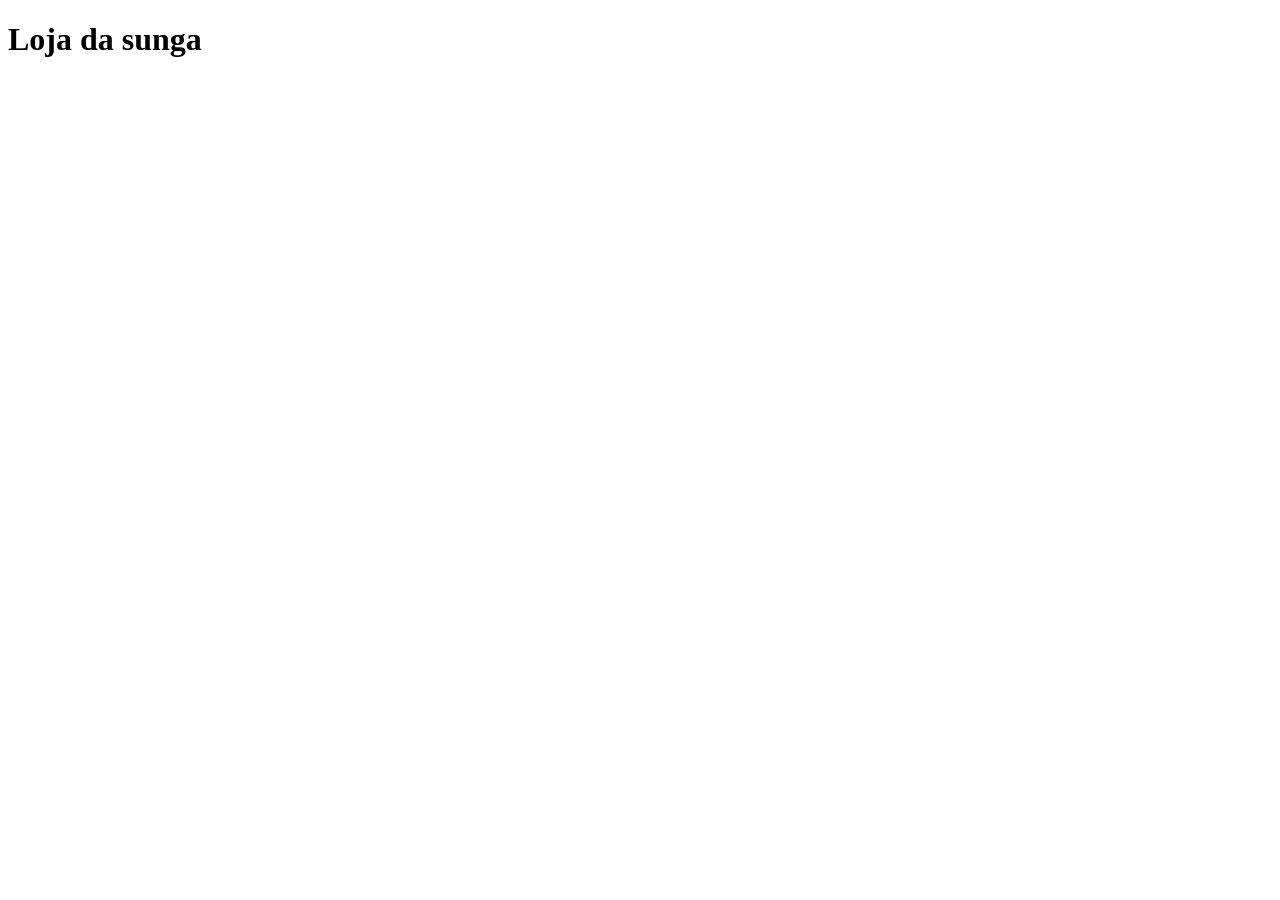
==== loja-da-sunga.html @ cf44c9ae "Add loja e imagem em display pequeno" ====
<!DOCTYPE html>
<html lang="en">
<head>
    <meta charset="UTF-8">
    <meta name="viewport" content="width=device-width, initial-scale=1.0">
    <title>Loja da sunga</title>
</head>
<body>
    <h1>Loja da sunga</h1>
    <div class="sungas" style="display: grid; grid-template-columns: 1fr 1fr 1fr;">

    </div>
</body>
</html>
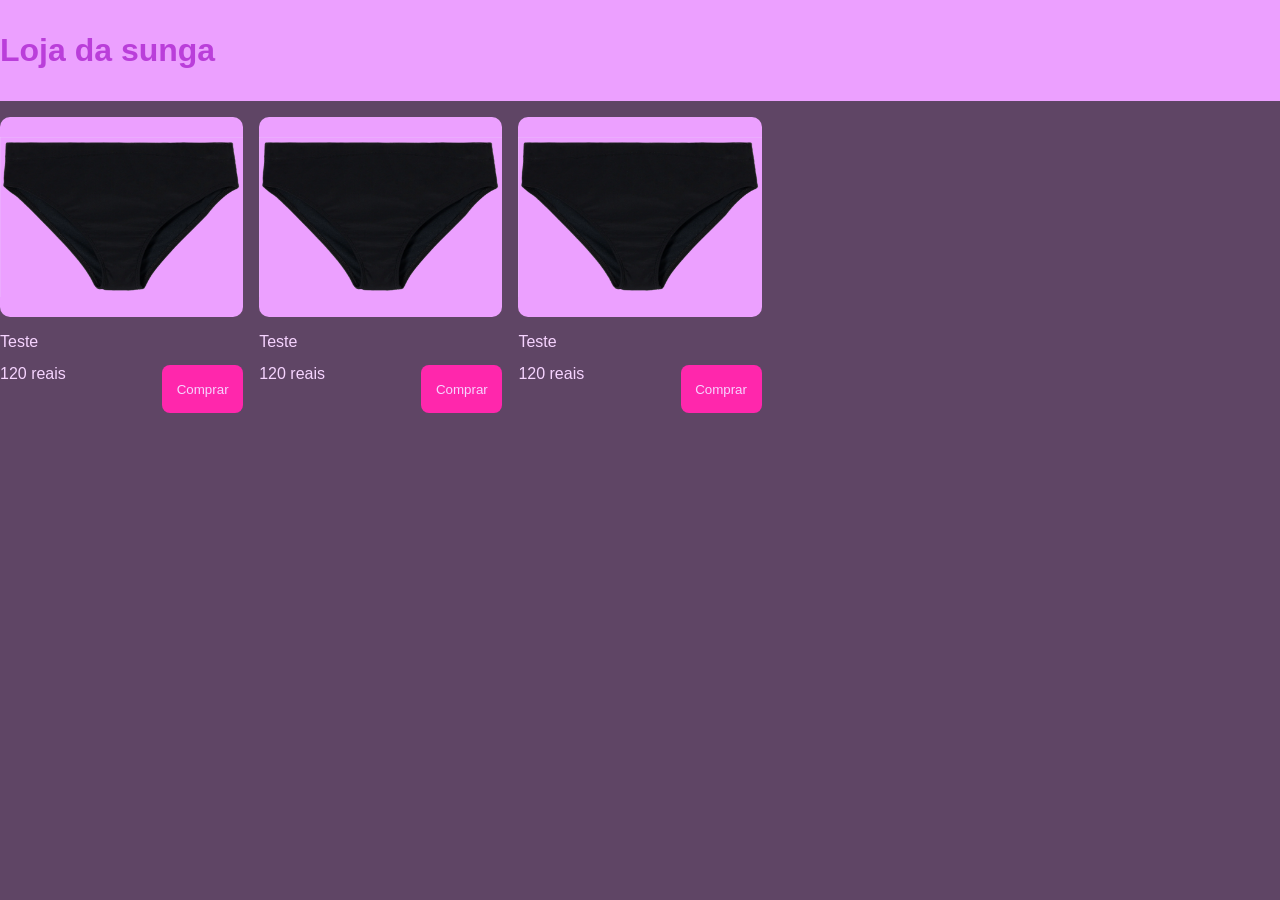
==== commit e9b39286: "Adicionado css basico e teste de itens" ====
--- a/loja-da-sunga.html
+++ b/loja-da-sunga.html
@@ -4,11 +4,37 @@
     <meta charset="UTF-8">
     <meta name="viewport" content="width=device-width, initial-scale=1.0">
     <title>Loja da sunga</title>
+    <link rel="stylesheet" href="styles/loja.css">
 </head>
 <body>
-    <h1>Loja da sunga</h1>
-    <div class="sungas" style="display: grid; grid-template-columns: 1fr 1fr 1fr;">
+    <h1 id="header">Loja da sunga</h1>
+    <div class="sungas">
+        <div class="produto">
+            <img class="img-produto" src="imagens/sunga-400.png" alt="">
+            <p class="nome-prod">Teste</p>
+            <div class="comprar">
+                <p class="preco"> 120 reais</p>
+                <button class="add-carrinho">Comprar</button>
+            </div>
+        </div>
 
+        <div class="produto">
+            <img class="img-produto" src="imagens/sunga-400.png" alt="">
+            <p class="nome-prod">Teste</p>
+            <div class="comprar">
+                <p class="preco"> 120 reais</p>
+                <button class="add-carrinho">Comprar</button>
+            </div>
+        </div>
+
+        <div class="produto">
+            <img class="img-produto" src="imagens/sunga-400.png" alt="">
+            <p class="nome-prod">Teste</p>
+            <div class="comprar">
+                <p class="preco"> 120 reais</p>
+                <button class="add-carrinho">Comprar</button>
+            </div>
+        </div>
     </div>
 </body>
 </html>
--- a/styles/loja.css
+++ b/styles/loja.css
@@ -0,0 +1,88 @@
+:root{
+    --background-color1: rgb(95, 69, 101);
+    --header-background-color: rgb(236, 160, 255);
+    --text-color-dark: rgb(186, 62, 218);
+    --text-color-light: rgb(246, 212, 255);
+    --button-color: rgb(255, 39, 172);
+}
+
+body{
+    margin: 0;
+    font-family: Arial, Helvetica, sans-serif;
+    background-color: var(--background-color1);
+}
+
+
+h1{
+    color: var(--text-color-dark);
+}
+
+#header{
+    margin: 0;
+    padding-top: 1em;
+    padding-bottom: 1em;
+    background-color: var(--header-background-color);
+    margin-bottom: 0.5em;
+}
+
+.sungas{
+    display: grid;
+    grid-template-columns: 1fr 1fr 1fr 1fr 1fr;
+    gap: 1rem;
+}
+
+.produto{
+    display: grid;
+    grid-template-rows: 200px 3em 3em;
+}
+
+.img-produto{
+    width: 100%;
+    height: 100%;
+    background-color: var(--header-background-color);
+    border-radius: 10px;
+    object-fit: contain;
+}
+
+.nome-prod{
+    color: var(--text-color-light);
+    margin-bottom: 0;
+}
+
+.comprar{
+    display: grid;
+    grid-template-columns: 2fr 1fr;
+}
+
+.preco{
+    color: var(--text-color-light);
+    margin: 0;
+    display: inline-block;
+}
+
+.add-carrinho{
+    justify-content: end;
+    text-align: center;
+    border: none;
+    border-radius: 8px;
+    background-color: var(--button-color);
+    color: var(--text-color-light);
+}
+
+.add-carrinho:hover{
+    filter: brightness(92%);
+}
+
+.add-carrinho:active{
+    filter: brightness(85%);
+}
+
+@media(max-width: 480px){
+    .sungas{
+        grid-template-columns: 1fr;
+}
+    .produto{
+        grid-template-rows: 160px 3em 3em;
+        margin-right: 0.5em;
+}
+}
